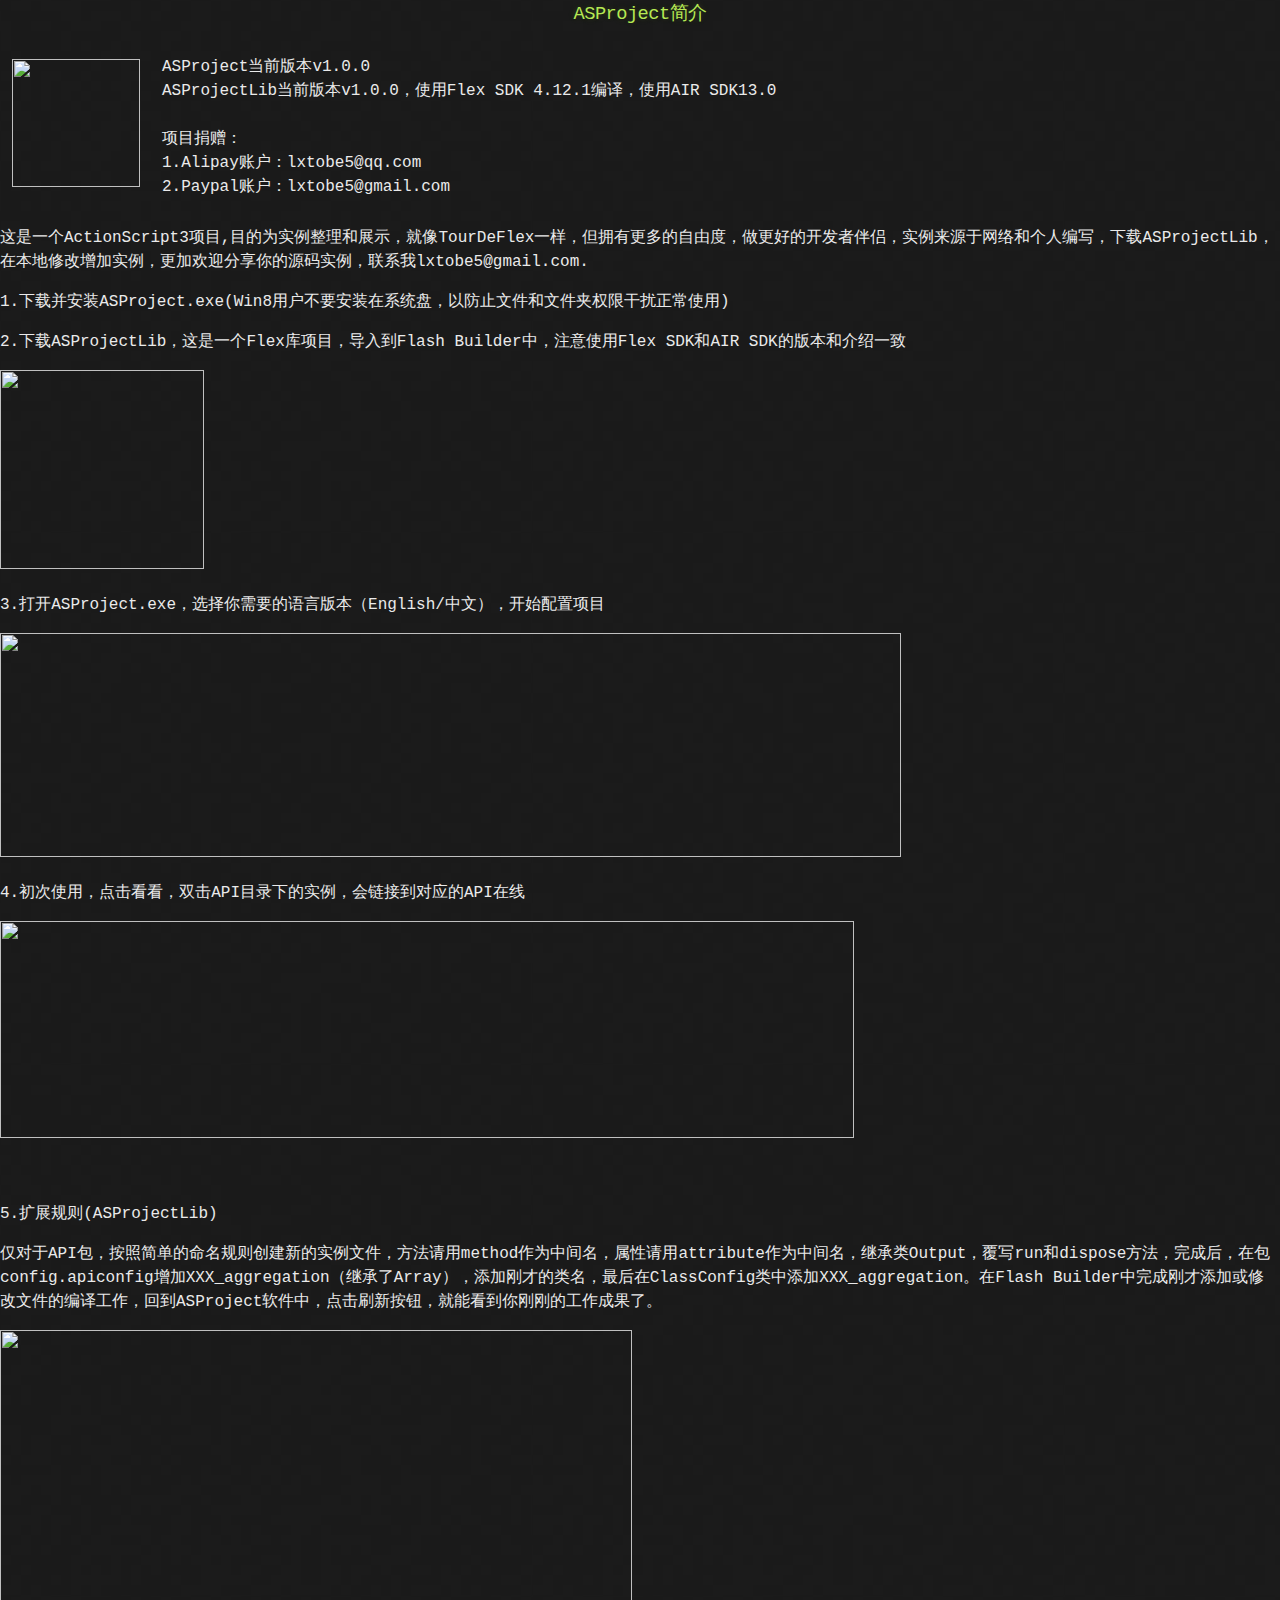
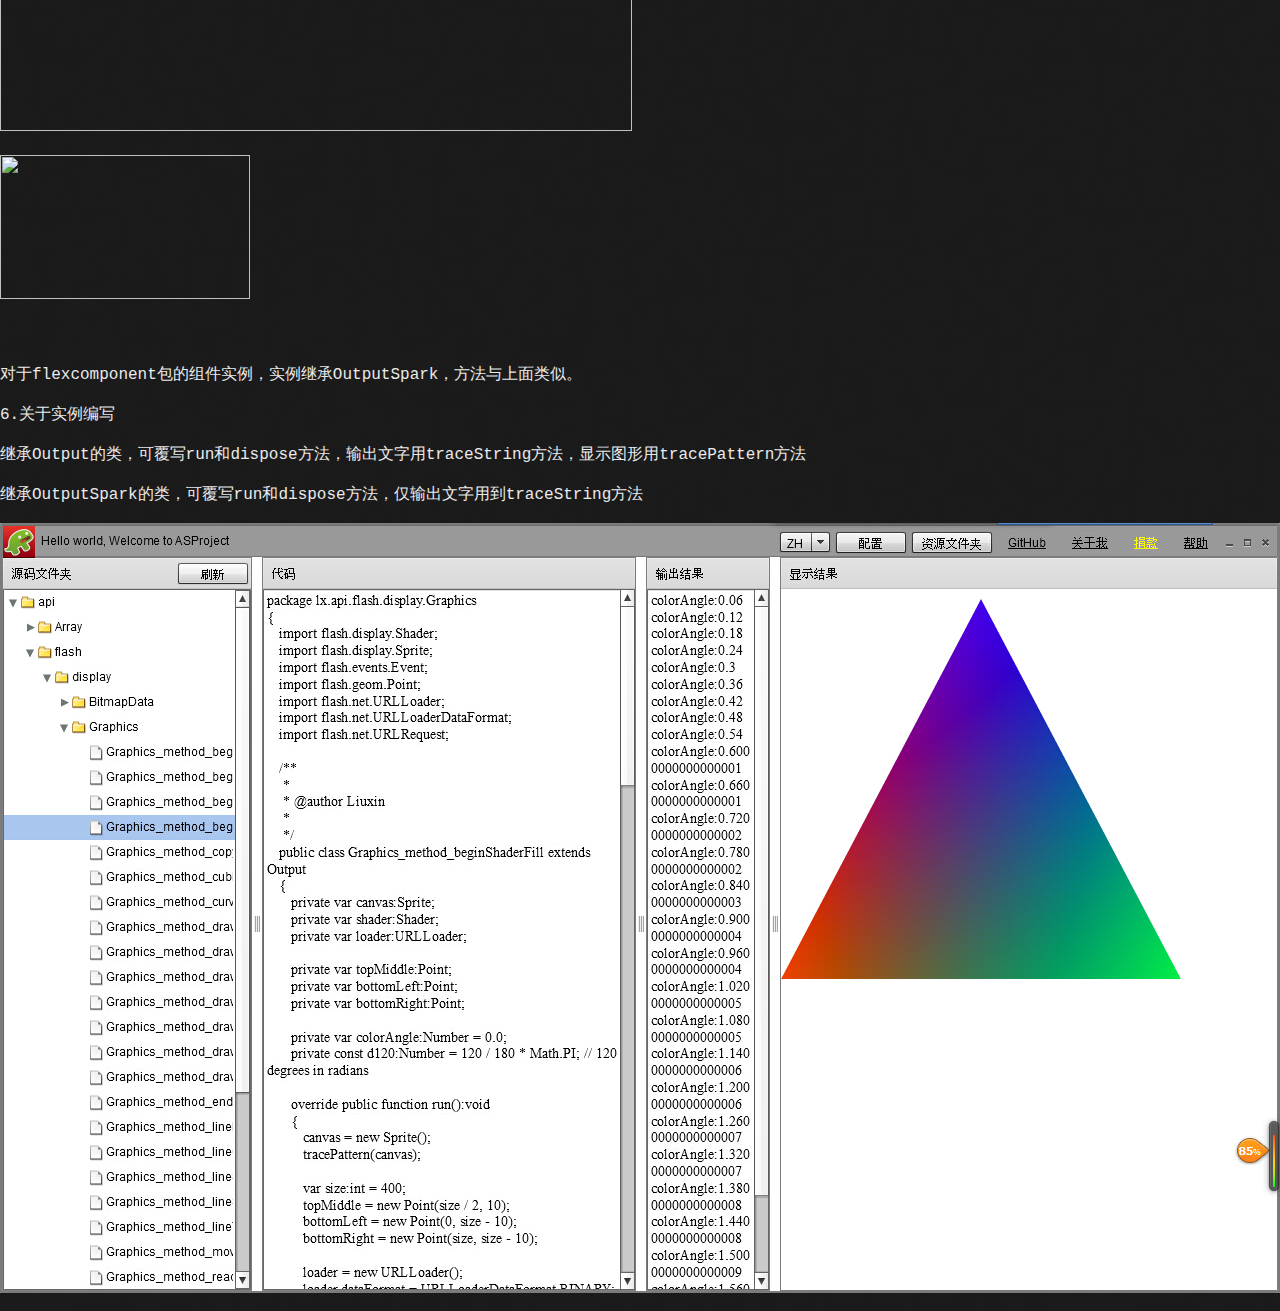
==== Chinese.html @ e6d0f711 "add preview" ====
<!doctype html>
<html>
<head>
<meta charset="utf-8">
 <link rel="stylesheet" type="text/css" href="stylesheets/stylesheet.css" media="screen" />
    <link rel="stylesheet" type="text/css" href="stylesheets/pygment_trac.css" media="screen" />
    <link rel="stylesheet" type="text/css" href="stylesheets/print.css" media="print" />
<title>ASProject Chinese Help</title>
</head>

<body>
<h3 align="center">ASProject简介</h3>
<table width="100%" border="0">
  <tr>
    <td width="128"><img src="images/ASProject.jpg" width="128" height="128" alt=""/></td>
    <td>ASProject当前版本v1.0.0<br>
    ASProjectLib当前版本v1.0.0，使用Flex SDK 4.12.1编译，使用AIR SDK13.0<br><br>
    项目捐赠：<br>
    1.Alipay账户：lxtobe5@qq.com<br>
    2.Paypal账户：lxtobe5@gmail.com
  </tr>
</table>
<p>这是一个ActionScript3项目,目的为实例整理和展示，就像TourDeFlex一样，但拥有更多的自由度，做更好的开发者伴侣，实例来源于网络和个人编写，下载ASProjectLib，在本地修改增加实例，更加欢迎分享你的源码实例，联系我lxtobe5@gmail.com.</p>
<p>1.下载并安装ASProject.exe(Win8用户不要安装在系统盘，以防止文件和文件夹权限干扰正常使用)</p>
<p>2.下载ASProjectLib，这是一个Flex库项目，导入到Flash Builder中，注意使用Flex SDK和AIR SDK的版本和介绍一致</p>
<p><img src="images/pic1.jpg" width="204" height="199" alt=""/></p>
<p>3.打开ASProject.exe，选择你需要的语言版本（English/中文），开始配置项目</p>
<p><img src="images/p2_zh.jpg" width="901" height="224" alt=""/></p>
<p>4.初次使用，点击看看，双击API目录下的实例，会链接到对应的API在线</p>
<p><img src="images/p3.jpg" width="854" height="217" alt=""/></p>
<p>&nbsp;</p>
<p>5.扩展规则(ASProjectLib)</p>
<p>仅对于API包，按照简单的命名规则创建新的实例文件，方法请用method作为中间名，属性请用attribute作为中间名，继承类Output，覆写run和dispose方法，完成后，在包config.apiconfig增加XXX_aggregation（继承了Array），添加刚才的类名，最后在ClassConfig类中添加XXX_aggregation。在Flash Builder中完成刚才添加或修改文件的编译工作，回到ASProject软件中，点击刷新按钮，就能看到你刚刚的工作成果了。</p>
<p><img src="images/p4.jpg" width="632" height="401" alt=""/></p>
<p><img src="images/p5_zh.jpg" width="250" height="144" alt=""/></p>
<p>&nbsp;</p>
<p>对于flexcomponent包的组件实例，实例继承OutputSpark，方法与上面类似。</p>
<p>6.关于实例编写</p>
<p>继承Output的类，可覆写run和dispose方法，输出文字用traceString方法，显示图形用tracePattern方法</p>
<p>继承OutputSpark的类，可覆写run和dispose方法，仅输出文字用到traceString方法</p>
<p><img src="images/effect1.jpg" width="1280" height="770" alt=""/></p>
</body>
</html>
---- stylesheets/stylesheet.css ----
body {
  margin: 0;
  padding: 0;
  background: #151515 url("../images/bkg.png") 0 0;
  color: #eaeaea;
  font: 16px;
  line-height: 1.5;
  font-family: Monaco, "Bitstream Vera Sans Mono", "Lucida Console", Terminal, monospace;
}

/* General & 'Reset' Stuff */

.container {
  width: 90%;
  max-width: 600px;
  margin: 0 auto;
}

section {
  display: block;
  margin: 0 0 20px 0;
}

h1, h2, h3, h4, h5, h6 {
  margin: 0 0 20px;
}

li {
  line-height: 1.4 ;
}

/* Header, <header>
   header   - container
   h1       - project name
   h2       - project description
*/

header {
  background: rgba(0, 0, 0, 0.1);
  width: 100%;
  border-bottom: 1px dashed #b5e853;
  padding: 20px 0;
  margin: 0 0 40px 0;
}

header h1 {
  font-size: 30px;
  line-height: 1.5;
  margin: 0 0 0 -40px;
  font-weight: bold;
  font-family: Monaco, "Bitstream Vera Sans Mono", "Lucida Console", Terminal, monospace;
  color: #b5e853;
  text-shadow: 0 1px 1px rgba(0, 0, 0, 0.1),
               0 0 5px rgba(181, 232, 83, 0.1),
               0 0 10px rgba(181, 232, 83, 0.1);
  letter-spacing: -1px;
  -webkit-font-smoothing: antialiased;
}

header h1:before {
  content: "./ ";
  font-size: 24px;
}

header h2 {
  font-size: 18px;
  font-weight: 300;
  color: #666;
}

#downloads .btn {
  display: inline-block;
  text-align: center;
  margin: 0;
}

/* Main Content
*/

#main_content {
  width: 100%;
  -webkit-font-smoothing: antialiased;
}
section img {
  max-width: 100%
}

h1, h2, h3, h4, h5, h6 {
  font-weight: normal;
  font-family: Monaco, "Bitstream Vera Sans Mono", "Lucida Console", Terminal, monospace;
  color: #b5e853;
  letter-spacing: -0.03em;
  text-shadow: 0 1px 1px rgba(0, 0, 0, 0.1),
               0 0 5px rgba(181, 232, 83, 0.1),
               0 0 10px rgba(181, 232, 83, 0.1);
}

#main_content h1 {
  font-size: 30px;
}

#main_content h2 {
  font-size: 24px;
}

#main_content h3 {
  font-size: 18px;
}

#main_content h4 {
  font-size: 14px;
}

#main_content h5 {
  font-size: 12px;
  text-transform: uppercase;
  margin: 0 0 5px 0;
}

#main_content h6 {
  font-size: 12px;
  text-transform: uppercase;
  color: #999;
  margin: 0 0 5px 0;
}

dt {
  font-style: italic;
  font-weight: bold;
}

ul li {
  list-style: none;
}

ul li:before {
  content: ">>";
  font-family: Monaco, "Bitstream Vera Sans Mono", "Lucida Console", Terminal, monospace;
  font-size: 13px;
  color: #b5e853;
  margin-left: -37px;
  margin-right: 21px;
  line-height: 16px;
}

blockquote {
  color: #aaa;
  padding-left: 10px;
  border-left: 1px dotted #666;
}

pre {
  background: rgba(0, 0, 0, 0.9);
  border: 1px solid rgba(255, 255, 255, 0.15);
  padding: 10px;
  font-size: 14px;
  color: #b5e853;
  border-radius: 2px;
  -moz-border-radius: 2px;
  -webkit-border-radius: 2px;
  text-wrap: normal;
  overflow: auto;
  overflow-y: hidden;
}

table {
  width: 100%;
  margin: 0 0 20px 0;
}

th {
  text-align: left;
  border-bottom: 1px dashed #b5e853;
  padding: 5px 10px;
}

td {
  padding: 5px 10px;
}

hr {
  height: 0;
  border: 0;
  border-bottom: 1px dashed #b5e853;
  color: #b5e853;
}

/* Buttons
*/

.btn {
  display: inline-block;
  background: -webkit-linear-gradient(top, rgba(40, 40, 40, 0.3), rgba(35, 35, 35, 0.3) 50%, rgba(10, 10, 10, 0.3) 50%, rgba(0, 0, 0, 0.3));
  padding: 8px 18px;
  border-radius: 50px;
  border: 2px solid rgba(0, 0, 0, 0.7);
  border-bottom: 2px solid rgba(0, 0, 0, 0.7);
  border-top: 2px solid rgba(0, 0, 0, 1);
  color: rgba(255, 255, 255, 0.8);
  font-family: Helvetica, Arial, sans-serif;
  font-weight: bold;
  font-size: 13px;
  text-decoration: none;
  text-shadow: 0 -1px 0 rgba(0, 0, 0, 0.75);
  box-shadow: inset 0 1px 0 rgba(255, 255, 255, 0.05);
}

.btn:hover {
  background: -webkit-linear-gradient(top, rgba(40, 40, 40, 0.6), rgba(35, 35, 35, 0.6) 50%, rgba(10, 10, 10, 0.8) 50%, rgba(0, 0, 0, 0.8));
}

.btn .icon {
  display: inline-block;
  width: 16px;
  height: 16px;
  margin: 1px 8px 0 0;
  float: left;
}

.btn-github .icon {
  opacity: 0.6;
  background: url("../images/blacktocat.png") 0 0 no-repeat;
}

/* Links
   a, a:hover, a:visited
*/

a {
  color: #63c0f5;
  text-shadow: 0 0 5px rgba(104, 182, 255, 0.5);
}

/* Clearfix */

.cf:before, .cf:after {
  content:"";
  display:table;
}

.cf:after {
  clear:both;
}

.cf {
  zoom:1;
}
---- stylesheets/pygment_trac.css ----
.highlight .c { color: #999988; font-style: italic } /* Comment */
.highlight .err { color: #a61717; background-color: #e3d2d2 } /* Error */
.highlight .k { font-weight: bold } /* Keyword */
.highlight .o { font-weight: bold } /* Operator */
.highlight .cm { color: #999988; font-style: italic } /* Comment.Multiline */
.highlight .cp { color: #999999; font-weight: bold } /* Comment.Preproc */
.highlight .c1 { color: #999988; font-style: italic } /* Comment.Single */
.highlight .cs { color: #999999; font-weight: bold; font-style: italic } /* Comment.Special */
.highlight .gd { color: #000000; background-color: #ffdddd } /* Generic.Deleted */
.highlight .gd .x { color: #000000; background-color: #ffaaaa } /* Generic.Deleted.Specific */
.highlight .ge { font-style: italic } /* Generic.Emph */
.highlight .gr { color: #aa0000 } /* Generic.Error */
.highlight .gh { color: #999999 } /* Generic.Heading */
.highlight .gi { color: #000000; background-color: #ddffdd } /* Generic.Inserted */
.highlight .gi .x { color: #000000; background-color: #aaffaa } /* Generic.Inserted.Specific */
.highlight .go { color: #888888 } /* Generic.Output */
.highlight .gp { color: #555555 } /* Generic.Prompt */
.highlight .gs { font-weight: bold } /* Generic.Strong */
.highlight .gu { color: #800080; font-weight: bold; } /* Generic.Subheading */
.highlight .gt { color: #aa0000 } /* Generic.Traceback */
.highlight .kc { font-weight: bold } /* Keyword.Constant */
.highlight .kd { font-weight: bold } /* Keyword.Declaration */
.highlight .kn { font-weight: bold } /* Keyword.Namespace */
.highlight .kp { font-weight: bold } /* Keyword.Pseudo */
.highlight .kr { font-weight: bold } /* Keyword.Reserved */
.highlight .kt { color: #445588; font-weight: bold } /* Keyword.Type */
.highlight .m { color: #009999 } /* Literal.Number */
.highlight .s { color: #d14 } /* Literal.String */
.highlight .na { color: #008080 } /* Name.Attribute */
.highlight .nb { color: #0086B3 } /* Name.Builtin */
.highlight .nc { color: #445588; font-weight: bold } /* Name.Class */
.highlight .no { color: #008080 } /* Name.Constant */
.highlight .ni { color: #800080 } /* Name.Entity */
.highlight .ne { color: #990000; font-weight: bold } /* Name.Exception */
.highlight .nf { color: #990000; font-weight: bold } /* Name.Function */
.highlight .nn { color: #555555 } /* Name.Namespace */
.highlight .nt { color: #CBDFFF } /* Name.Tag */
.highlight .nv { color: #008080 } /* Name.Variable */
.highlight .ow { font-weight: bold } /* Operator.Word */
.highlight .w { color: #bbbbbb } /* Text.Whitespace */
.highlight .mf { color: #009999 } /* Literal.Number.Float */
.highlight .mh { color: #009999 } /* Literal.Number.Hex */
.highlight .mi { color: #009999 } /* Literal.Number.Integer */
.highlight .mo { color: #009999 } /* Literal.Number.Oct */
.highlight .sb { color: #d14 } /* Literal.String.Backtick */
.highlight .sc { color: #d14 } /* Literal.String.Char */
.highlight .sd { color: #d14 } /* Literal.String.Doc */
.highlight .s2 { color: #d14 } /* Literal.String.Double */
.highlight .se { color: #d14 } /* Literal.String.Escape */
.highlight .sh { color: #d14 } /* Literal.String.Heredoc */
.highlight .si { color: #d14 } /* Literal.String.Interpol */
.highlight .sx { color: #d14 } /* Literal.String.Other */
.highlight .sr { color: #009926 } /* Literal.String.Regex */
.highlight .s1 { color: #d14 } /* Literal.String.Single */
.highlight .ss { color: #990073 } /* Literal.String.Symbol */
.highlight .bp { color: #999999 } /* Name.Builtin.Pseudo */
.highlight .vc { color: #008080 } /* Name.Variable.Class */
.highlight .vg { color: #008080 } /* Name.Variable.Global */
.highlight .vi { color: #008080 } /* Name.Variable.Instance */
.highlight .il { color: #009999 } /* Literal.Number.Integer.Long */

.type-csharp .highlight .k { color: #0000FF }
.type-csharp .highlight .kt { color: #0000FF }
.type-csharp .highlight .nf { color: #000000; font-weight: normal }
.type-csharp .highlight .nc { color: #2B91AF }
.type-csharp .highlight .nn { color: #000000 }
.type-csharp .highlight .s { color: #A31515 }
.type-csharp .highlight .sc { color: #A31515 }
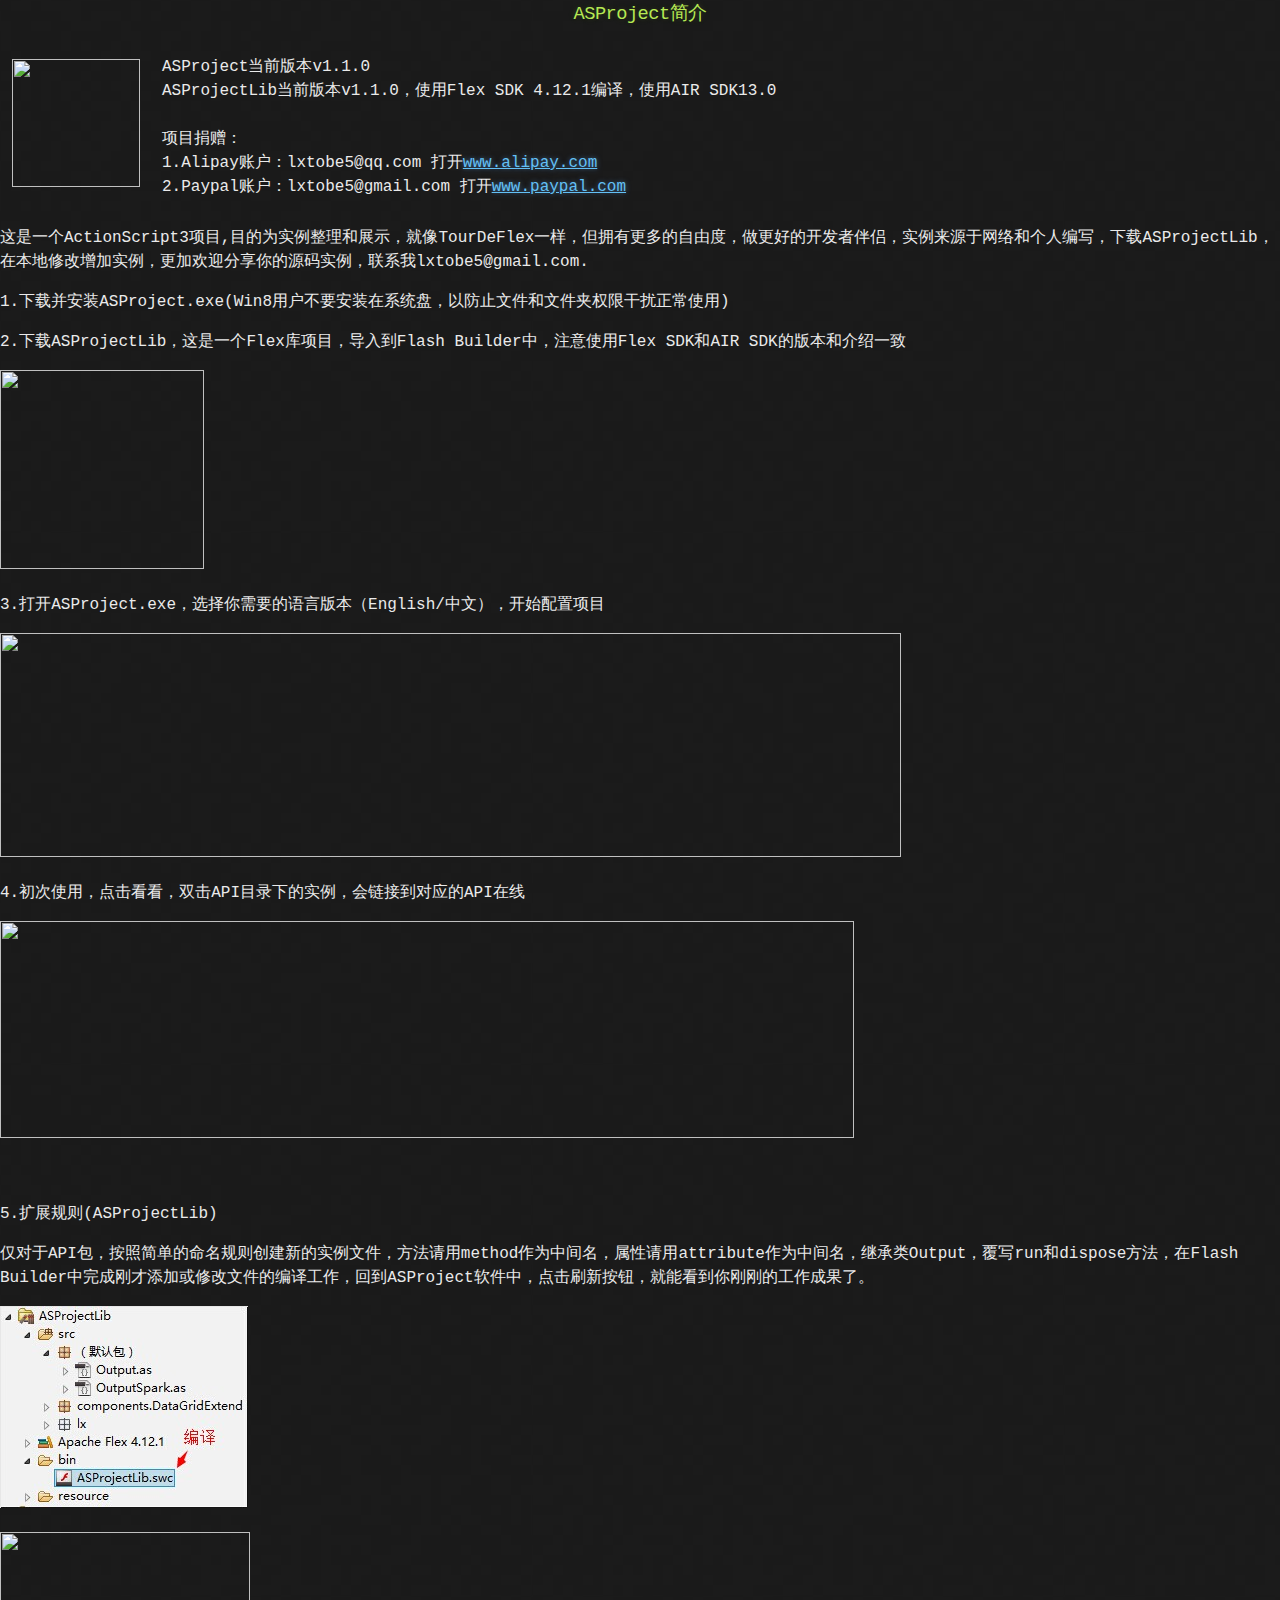
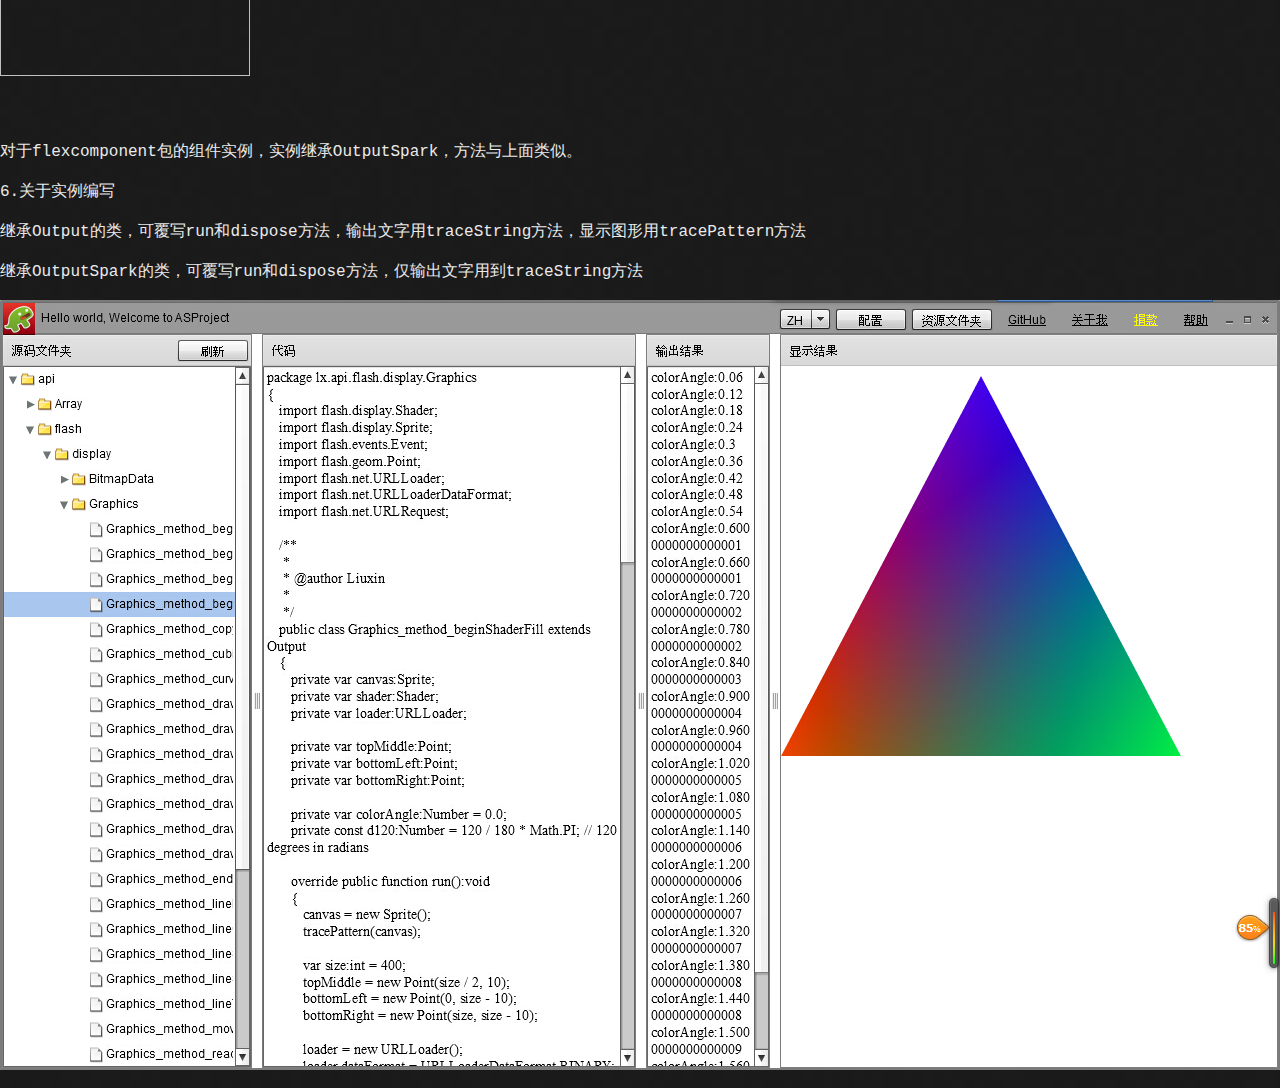
==== commit a131633f: "新的改进" ====
--- a/Chinese.html
+++ b/Chinese.html
@@ -13,11 +13,11 @@
 <table width="100%" border="0">
   <tr>
     <td width="128"><img src="images/ASProject.jpg" width="128" height="128" alt=""/></td>
-    <td>ASProject当前版本v1.0.0<br>
-    ASProjectLib当前版本v1.0.0，使用Flex SDK 4.12.1编译，使用AIR SDK13.0<br><br>
+    <td>ASProject当前版本v1.1.0<br>
+    ASProjectLib当前版本v1.1.0，使用Flex SDK 4.12.1编译，使用AIR SDK13.0<br><br>
     项目捐赠：<br>
-    1.Alipay账户：lxtobe5@qq.com<br>
-    2.Paypal账户：lxtobe5@gmail.com
+    1.Alipay账户：lxtobe5@qq.com 打开<a href="https://www.alipay.com/">www.alipay.com</a><br>
+    2.Paypal账户：lxtobe5@gmail.com 打开<a href="https://www.paypal.com">www.paypal.com</a>
   </tr>
 </table>
 <p>这是一个ActionScript3项目,目的为实例整理和展示，就像TourDeFlex一样，但拥有更多的自由度，做更好的开发者伴侣，实例来源于网络和个人编写，下载ASProjectLib，在本地修改增加实例，更加欢迎分享你的源码实例，联系我lxtobe5@gmail.com.</p>
@@ -30,8 +30,8 @@
 <p><img src="images/p3.jpg" width="854" height="217" alt=""/></p>
 <p>&nbsp;</p>
 <p>5.扩展规则(ASProjectLib)</p>
-<p>仅对于API包，按照简单的命名规则创建新的实例文件，方法请用method作为中间名，属性请用attribute作为中间名，继承类Output，覆写run和dispose方法，完成后，在包config.apiconfig增加XXX_aggregation（继承了Array），添加刚才的类名，最后在ClassConfig类中添加XXX_aggregation。在Flash Builder中完成刚才添加或修改文件的编译工作，回到ASProject软件中，点击刷新按钮，就能看到你刚刚的工作成果了。</p>
-<p><img src="images/p4.jpg" width="632" height="401" alt=""/></p>
+<p>仅对于API包，按照简单的命名规则创建新的实例文件，方法请用method作为中间名，属性请用attribute作为中间名，继承类Output，覆写run和dispose方法，在Flash Builder中完成刚才添加或修改文件的编译工作，回到ASProject软件中，点击刷新按钮，就能看到你刚刚的工作成果了。</p>
+<p><img src="images/p4_zh.jpg" width="248" height="202" alt=""/></p>
 <p><img src="images/p5_zh.jpg" width="250" height="144" alt=""/></p>
 <p>&nbsp;</p>
 <p>对于flexcomponent包的组件实例，实例继承OutputSpark，方法与上面类似。</p>
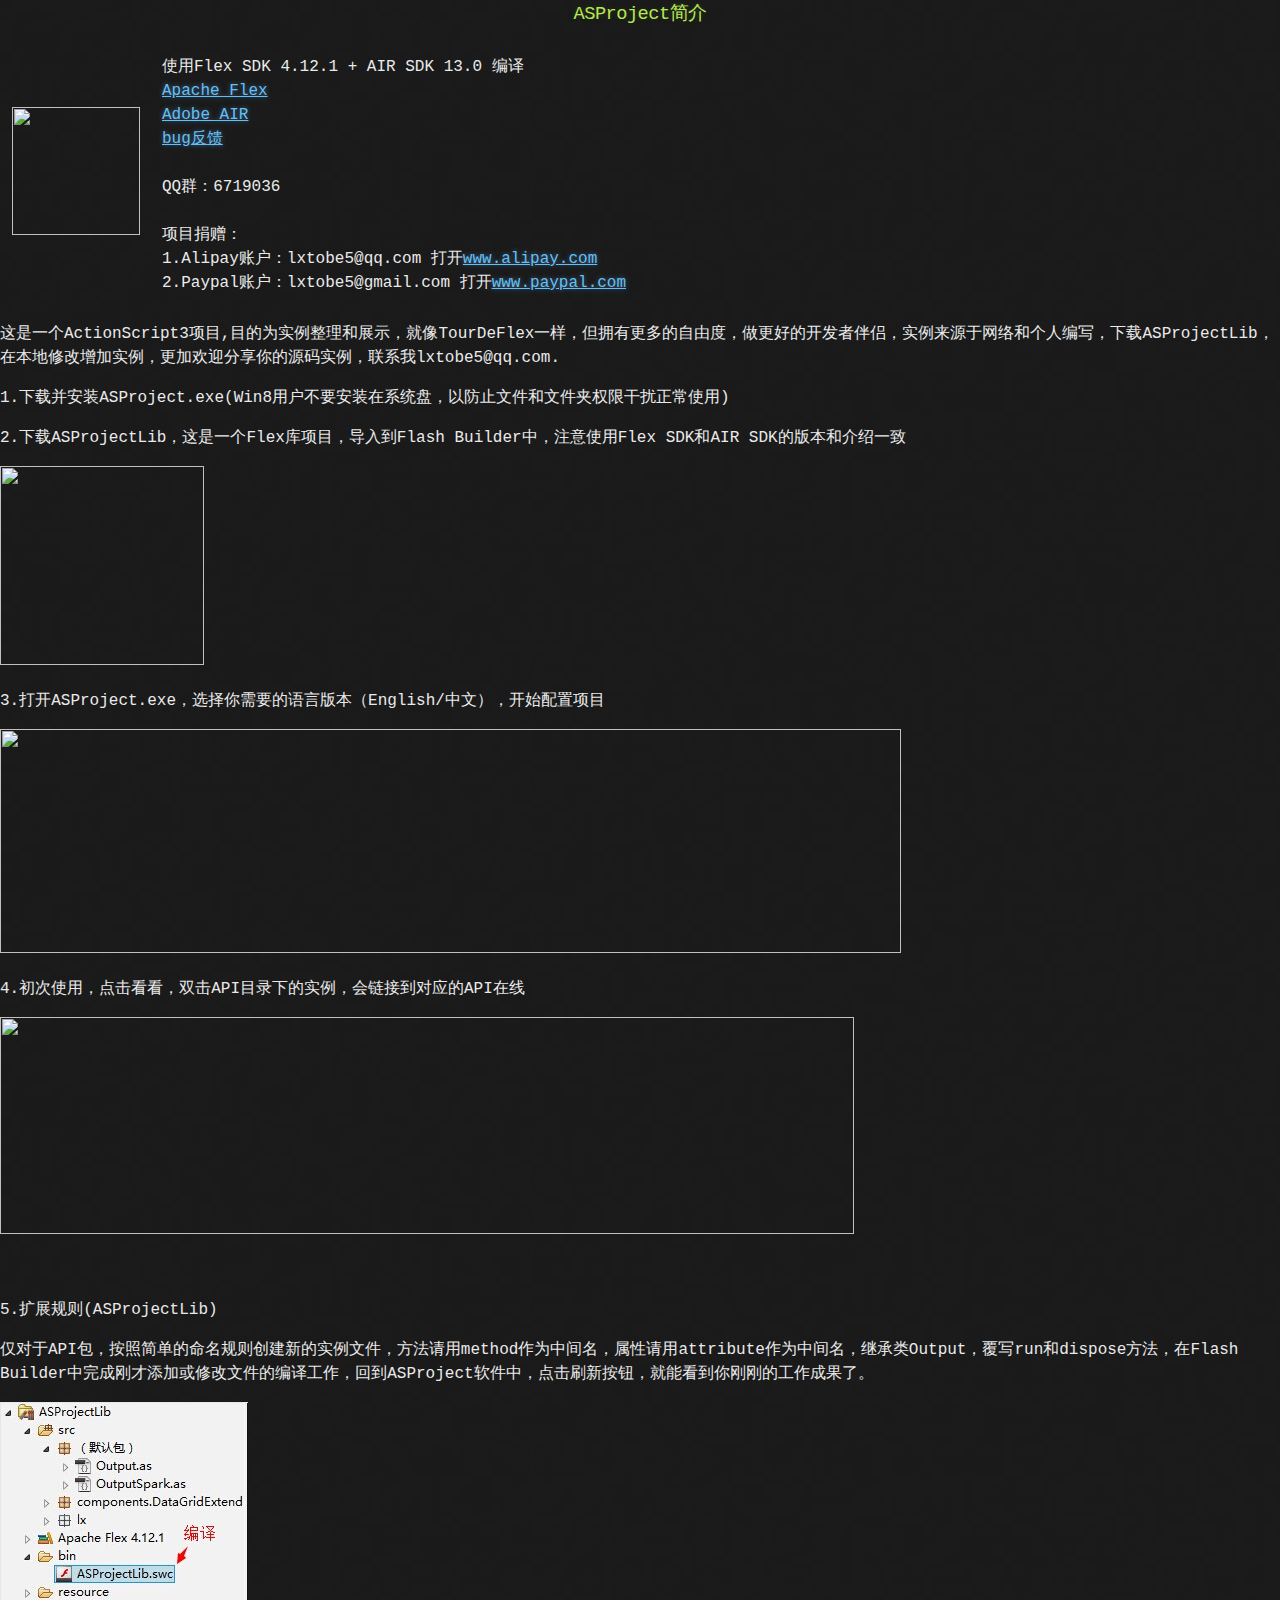
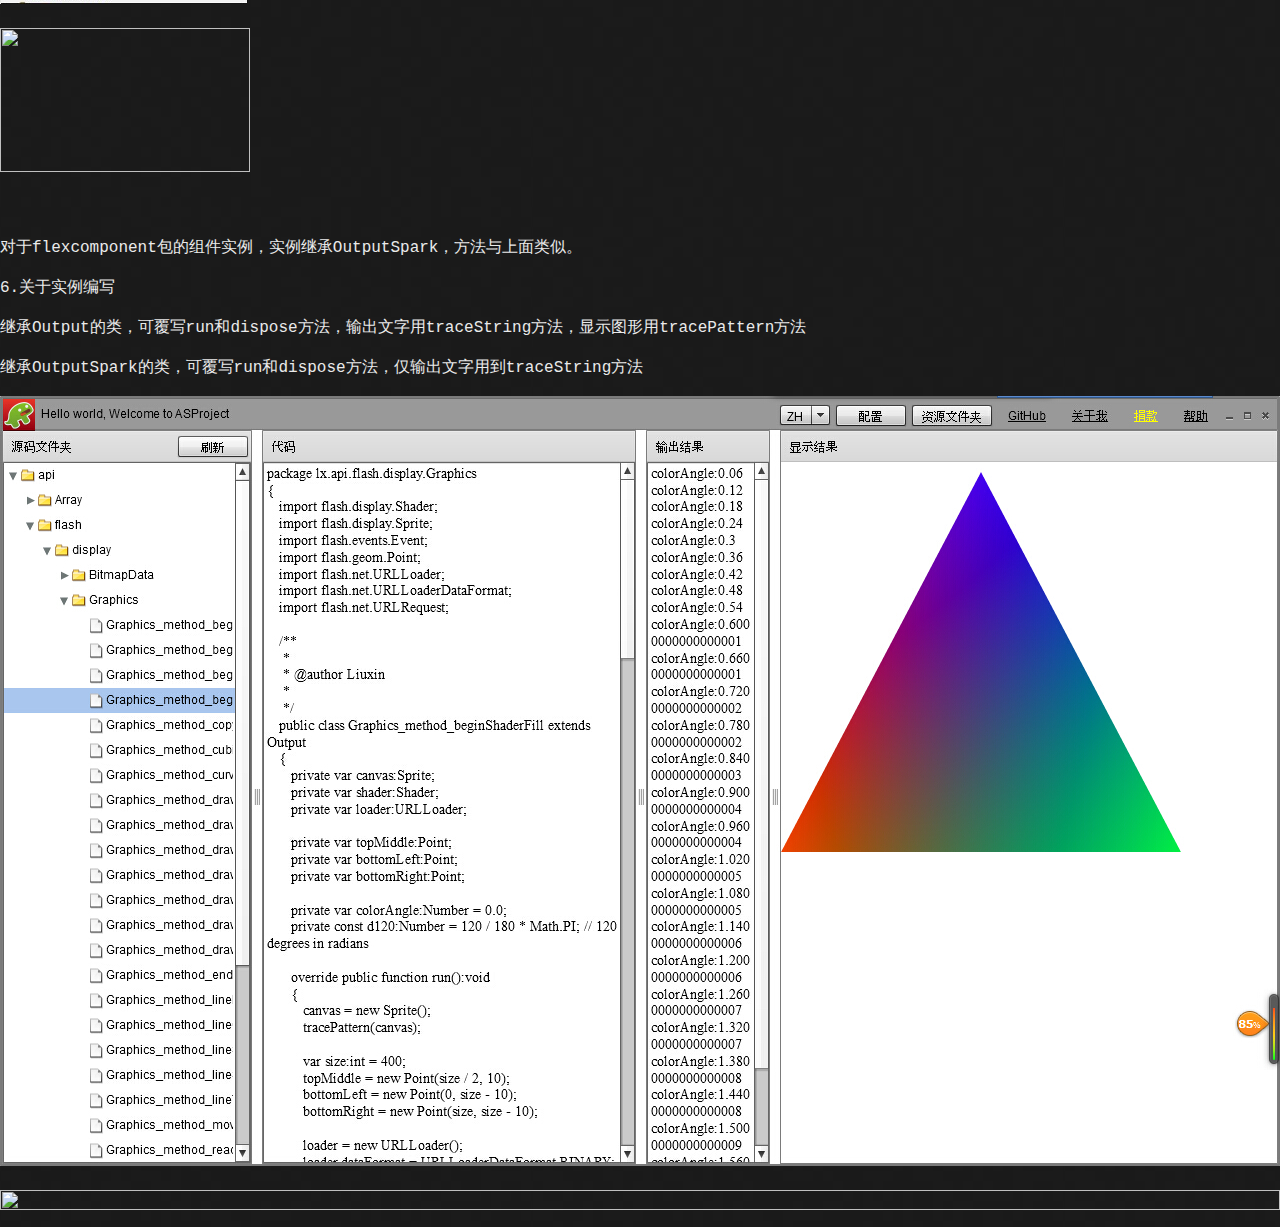
==== commit c2128c13: "ASProject版本更新为1.1.2，增加新的实例，优化工具" ====
--- a/Chinese.html
+++ b/Chinese.html
@@ -13,14 +13,17 @@
 <table width="100%" border="0">
   <tr>
     <td width="128"><img src="images/ASProject.jpg" width="128" height="128" alt=""/></td>
-    <td>ASProject当前版本v1.1.0<br>
-    ASProjectLib当前版本v1.1.0，使用Flex SDK 4.12.1编译，使用AIR SDK13.0<br><br>
+    <td>使用Flex SDK 4.12.1 + AIR SDK 13.0 编译<br>
+    <a href="http://flex.apache.org/">Apache Flex</a><br>
+    <a href="http://www.adobe.com/devnet/air/air-sdk-download.html">Adobe AIR</a>
+    <br><a href="https://github.com/lxtobe5/lxtobe5.github.io/issues">bug反馈</a><br>
+    <br>QQ群：6719036<br><br>
     项目捐赠：<br>
     1.Alipay账户：lxtobe5@qq.com 打开<a href="https://www.alipay.com/">www.alipay.com</a><br>
     2.Paypal账户：lxtobe5@gmail.com 打开<a href="https://www.paypal.com">www.paypal.com</a>
   </tr>
 </table>
-<p>这是一个ActionScript3项目,目的为实例整理和展示，就像TourDeFlex一样，但拥有更多的自由度，做更好的开发者伴侣，实例来源于网络和个人编写，下载ASProjectLib，在本地修改增加实例，更加欢迎分享你的源码实例，联系我lxtobe5@gmail.com.</p>
+<p>这是一个ActionScript3项目,目的为实例整理和展示，就像TourDeFlex一样，但拥有更多的自由度，做更好的开发者伴侣，实例来源于网络和个人编写，下载ASProjectLib，在本地修改增加实例，更加欢迎分享你的源码实例，联系我lxtobe5@qq.com.</p>
 <p>1.下载并安装ASProject.exe(Win8用户不要安装在系统盘，以防止文件和文件夹权限干扰正常使用)</p>
 <p>2.下载ASProjectLib，这是一个Flex库项目，导入到Flash Builder中，注意使用Flex SDK和AIR SDK的版本和介绍一致</p>
 <p><img src="images/pic1.jpg" width="204" height="199" alt=""/></p>
@@ -38,6 +41,7 @@
 <p>6.关于实例编写</p>
 <p>继承Output的类，可覆写run和dispose方法，输出文字用traceString方法，显示图形用tracePattern方法</p>
 <p>继承OutputSpark的类，可覆写run和dispose方法，仅输出文字用到traceString方法</p>
-<p><img src="images/effect1.jpg" width="1280" height="770" alt=""/></p>
+<p><img src="images/effect1.jpg" width="100%" height="100%" alt=""/></p>
+<p><img src="images/effect2.jpg" width="100%" height="100%" alt=""/></p>
 </body>
 </html>
